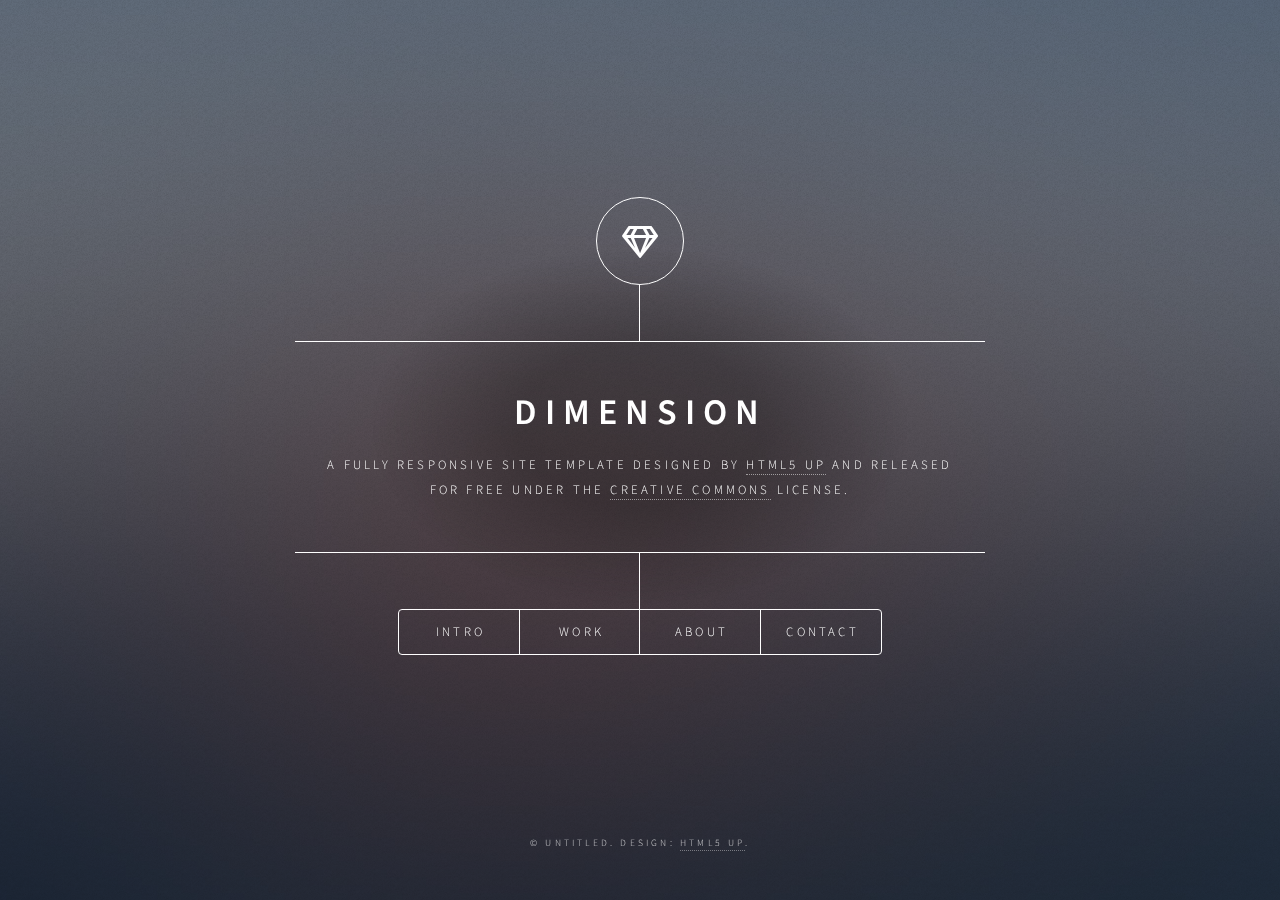
==== Portfolio/index.html @ 6c551ef1 "added html5up folder" ====
<!DOCTYPE HTML>
<!--
	Dimension by HTML5 UP
	html5up.net | @ajlkn
	Free for personal and commercial use under the CCA 3.0 license (html5up.net/license)
-->
<html>
	<head>
		<title>Dimension by HTML5 UP</title>
		<meta charset="utf-8" />
		<meta name="viewport" content="width=device-width, initial-scale=1, user-scalable=no" />
		<link rel="stylesheet" href="assets/css/main.css" />
		<noscript><link rel="stylesheet" href="assets/css/noscript.css" /></noscript>
	</head>
	<body class="is-preload">

		<!-- Wrapper -->
			<div id="wrapper">

				<!-- Header -->
					<header id="header">
						<div class="logo">
							<span class="icon fa-gem"></span>
						</div>
						<div class="content">
							<div class="inner">
								<h1>Dimension</h1>
								<p>A fully responsive site template designed by <a href="https://html5up.net">HTML5 UP</a> and released<br />
								for free under the <a href="https://html5up.net/license">Creative Commons</a> license.</p>
							</div>
						</div>
						<nav>
							<ul>
								<li><a href="#intro">Intro</a></li>
								<li><a href="#work">Work</a></li>
								<li><a href="#about">About</a></li>
								<li><a href="#contact">Contact</a></li>
								<!--<li><a href="#elements">Elements</a></li>-->
							</ul>
						</nav>
					</header>

				<!-- Main -->
					<div id="main">

						<!-- Intro -->
							<article id="intro">
								<h2 class="major">Intro</h2>
								<span class="image main"><img src="images/pic01.jpg" alt="" /></span>
								<p>Aenean ornare velit lacus, ac varius enim ullamcorper eu. Proin aliquam facilisis ante interdum congue. Integer mollis, nisl amet convallis, porttitor magna ullamcorper, amet egestas mauris. Ut magna finibus nisi nec lacinia. Nam maximus erat id euismod egestas. By the way, check out my <a href="#work">awesome work</a>.</p>
								<p>Lorem ipsum dolor sit amet, consectetur adipiscing elit. Duis dapibus rutrum facilisis. Class aptent taciti sociosqu ad litora torquent per conubia nostra, per inceptos himenaeos. Etiam tristique libero eu nibh porttitor fermentum. Nullam venenatis erat id vehicula viverra. Nunc ultrices eros ut ultricies condimentum. Mauris risus lacus, blandit sit amet venenatis non, bibendum vitae dolor. Nunc lorem mauris, fringilla in aliquam at, euismod in lectus. Pellentesque habitant morbi tristique senectus et netus et malesuada fames ac turpis egestas. In non lorem sit amet elit placerat maximus. Pellentesque aliquam maximus risus, vel sed vehicula.</p>
							</article>

						<!-- Work -->
							<article id="work">
								<h2 class="major">Work</h2>
								<span class="image main"><img src="images/pic02.jpg" alt="" /></span>
								<p>Adipiscing magna sed dolor elit. Praesent eleifend dignissim arcu, at eleifend sapien imperdiet ac. Aliquam erat volutpat. Praesent urna nisi, fringila lorem et vehicula lacinia quam. Integer sollicitudin mauris nec lorem luctus ultrices.</p>
								<p>Nullam et orci eu lorem consequat tincidunt vivamus et sagittis libero. Mauris aliquet magna magna sed nunc rhoncus pharetra. Pellentesque condimentum sem. In efficitur ligula tate urna. Maecenas laoreet massa vel lacinia pellentesque lorem ipsum dolor. Nullam et orci eu lorem consequat tincidunt. Vivamus et sagittis libero. Mauris aliquet magna magna sed nunc rhoncus amet feugiat tempus.</p>
							</article>

						<!-- About -->
							<article id="about">
								<h2 class="major">About</h2>
								<span class="image main"><img src="images/pic03.jpg" alt="" /></span>
								<p>Lorem ipsum dolor sit amet, consectetur et adipiscing elit. Praesent eleifend dignissim arcu, at eleifend sapien imperdiet ac. Aliquam erat volutpat. Praesent urna nisi, fringila lorem et vehicula lacinia quam. Integer sollicitudin mauris nec lorem luctus ultrices. Aliquam libero et malesuada fames ac ante ipsum primis in faucibus. Cras viverra ligula sit amet ex mollis mattis lorem ipsum dolor sit amet.</p>
							</article>

						<!-- Contact -->
							<article id="contact">
								<h2 class="major">Contact</h2>
								<form method="post" action="#">
									<div class="fields">
										<div class="field half">
											<label for="name">Name</label>
											<input type="text" name="name" id="name" />
										</div>
										<div class="field half">
											<label for="email">Email</label>
											<input type="text" name="email" id="email" />
										</div>
										<div class="field">
											<label for="message">Message</label>
											<textarea name="message" id="message" rows="4"></textarea>
										</div>
									</div>
									<ul class="actions">
										<li><input type="submit" value="Send Message" class="primary" /></li>
										<li><input type="reset" value="Reset" /></li>
									</ul>
								</form>
								<ul class="icons">
									<li><a href="#" class="icon brands fa-twitter"><span class="label">Twitter</span></a></li>
									<li><a href="#" class="icon brands fa-facebook-f"><span class="label">Facebook</span></a></li>
									<li><a href="#" class="icon brands fa-instagram"><span class="label">Instagram</span></a></li>
									<li><a href="#" class="icon brands fa-github"><span class="label">GitHub</span></a></li>
								</ul>
							</article>

						<!-- Elements -->
							<article id="elements">
								<h2 class="major">Elements</h2>

								<section>
									<h3 class="major">Text</h3>
									<p>This is <b>bold</b> and this is <strong>strong</strong>. This is <i>italic</i> and this is <em>emphasized</em>.
									This is <sup>superscript</sup> text and this is <sub>subscript</sub> text.
									This is <u>underlined</u> and this is code: <code>for (;;) { ... }</code>. Finally, <a href="#">this is a link</a>.</p>
									<hr />
									<h2>Heading Level 2</h2>
									<h3>Heading Level 3</h3>
									<h4>Heading Level 4</h4>
									<h5>Heading Level 5</h5>
									<h6>Heading Level 6</h6>
									<hr />
									<h4>Blockquote</h4>
									<blockquote>Fringilla nisl. Donec accumsan interdum nisi, quis tincidunt felis sagittis eget tempus euismod. Vestibulum ante ipsum primis in faucibus vestibulum. Blandit adipiscing eu felis iaculis volutpat ac adipiscing accumsan faucibus. Vestibulum ante ipsum primis in faucibus lorem ipsum dolor sit amet nullam adipiscing eu felis.</blockquote>
									<h4>Preformatted</h4>
									<pre><code>i = 0;

while (!deck.isInOrder()) {
    print 'Iteration ' + i;
    deck.shuffle();
    i++;
}

print 'It took ' + i + ' iterations to sort the deck.';</code></pre>
								</section>

								<section>
									<h3 class="major">Lists</h3>

									<h4>Unordered</h4>
									<ul>
										<li>Dolor pulvinar etiam.</li>
										<li>Sagittis adipiscing.</li>
										<li>Felis enim feugiat.</li>
									</ul>

									<h4>Alternate</h4>
									<ul class="alt">
										<li>Dolor pulvinar etiam.</li>
										<li>Sagittis adipiscing.</li>
										<li>Felis enim feugiat.</li>
									</ul>

									<h4>Ordered</h4>
									<ol>
										<li>Dolor pulvinar etiam.</li>
										<li>Etiam vel felis viverra.</li>
										<li>Felis enim feugiat.</li>
										<li>Dolor pulvinar etiam.</li>
										<li>Etiam vel felis lorem.</li>
										<li>Felis enim et feugiat.</li>
									</ol>
									<h4>Icons</h4>
									<ul class="icons">
										<li><a href="#" class="icon brands fa-twitter"><span class="label">Twitter</span></a></li>
										<li><a href="#" class="icon brands fa-facebook-f"><span class="label">Facebook</span></a></li>
										<li><a href="#" class="icon brands fa-instagram"><span class="label">Instagram</span></a></li>
										<li><a href="#" class="icon brands fa-github"><span class="label">Github</span></a></li>
									</ul>

									<h4>Actions</h4>
									<ul class="actions">
										<li><a href="#" class="button primary">Default</a></li>
										<li><a href="#" class="button">Default</a></li>
									</ul>
									<ul class="actions stacked">
										<li><a href="#" class="button primary">Default</a></li>
										<li><a href="#" class="button">Default</a></li>
									</ul>
								</section>

								<section>
									<h3 class="major">Table</h3>
									<h4>Default</h4>
									<div class="table-wrapper">
										<table>
											<thead>
												<tr>
													<th>Name</th>
													<th>Description</th>
													<th>Price</th>
												</tr>
											</thead>
											<tbody>
												<tr>
													<td>Item One</td>
													<td>Ante turpis integer aliquet porttitor.</td>
													<td>29.99</td>
												</tr>
												<tr>
													<td>Item Two</td>
													<td>Vis ac commodo adipiscing arcu aliquet.</td>
													<td>19.99</td>
												</tr>
												<tr>
													<td>Item Three</td>
													<td> Morbi faucibus arcu accumsan lorem.</td>
													<td>29.99</td>
												</tr>
												<tr>
													<td>Item Four</td>
													<td>Vitae integer tempus condimentum.</td>
													<td>19.99</td>
												</tr>
												<tr>
													<td>Item Five</td>
													<td>Ante turpis integer aliquet porttitor.</td>
													<td>29.99</td>
												</tr>
											</tbody>
											<tfoot>
												<tr>
													<td colspan="2"></td>
													<td>100.00</td>
												</tr>
											</tfoot>
										</table>
									</div>

									<h4>Alternate</h4>
									<div class="table-wrapper">
										<table class="alt">
											<thead>
												<tr>
													<th>Name</th>
													<th>Description</th>
													<th>Price</th>
												</tr>
											</thead>
											<tbody>
												<tr>
													<td>Item One</td>
													<td>Ante turpis integer aliquet porttitor.</td>
													<td>29.99</td>
												</tr>
												<tr>
													<td>Item Two</td>
													<td>Vis ac commodo adipiscing arcu aliquet.</td>
													<td>19.99</td>
												</tr>
												<tr>
													<td>Item Three</td>
													<td> Morbi faucibus arcu accumsan lorem.</td>
													<td>29.99</td>
												</tr>
												<tr>
													<td>Item Four</td>
													<td>Vitae integer tempus condimentum.</td>
													<td>19.99</td>
												</tr>
												<tr>
													<td>Item Five</td>
													<td>Ante turpis integer aliquet porttitor.</td>
													<td>29.99</td>
												</tr>
											</tbody>
											<tfoot>
												<tr>
													<td colspan="2"></td>
													<td>100.00</td>
												</tr>
											</tfoot>
										</table>
									</div>
								</section>

								<section>
									<h3 class="major">Buttons</h3>
									<ul class="actions">
										<li><a href="#" class="button primary">Primary</a></li>
										<li><a href="#" class="button">Default</a></li>
									</ul>
									<ul class="actions">
										<li><a href="#" class="button">Default</a></li>
										<li><a href="#" class="button small">Small</a></li>
									</ul>
									<ul class="actions">
										<li><a href="#" class="button primary icon solid fa-download">Icon</a></li>
										<li><a href="#" class="button icon solid fa-download">Icon</a></li>
									</ul>
									<ul class="actions">
										<li><span class="button primary disabled">Disabled</span></li>
										<li><span class="button disabled">Disabled</span></li>
									</ul>
								</section>

								<section>
									<h3 class="major">Form</h3>
									<form method="post" action="#">
										<div class="fields">
											<div class="field half">
												<label for="demo-name">Name</label>
												<input type="text" name="demo-name" id="demo-name" value="" placeholder="Jane Doe" />
											</div>
											<div class="field half">
												<label for="demo-email">Email</label>
												<input type="email" name="demo-email" id="demo-email" value="" placeholder="jane@untitled.tld" />
											</div>
											<div class="field">
												<label for="demo-category">Category</label>
												<select name="demo-category" id="demo-category">
													<option value="">-</option>
													<option value="1">Manufacturing</option>
													<option value="1">Shipping</option>
													<option value="1">Administration</option>
													<option value="1">Human Resources</option>
												</select>
											</div>
											<div class="field half">
												<input type="radio" id="demo-priority-low" name="demo-priority" checked>
												<label for="demo-priority-low">Low</label>
											</div>
											<div class="field half">
												<input type="radio" id="demo-priority-high" name="demo-priority">
												<label for="demo-priority-high">High</label>
											</div>
											<div class="field half">
												<input type="checkbox" id="demo-copy" name="demo-copy">
												<label for="demo-copy">Email me a copy</label>
											</div>
											<div class="field half">
												<input type="checkbox" id="demo-human" name="demo-human" checked>
												<label for="demo-human">Not a robot</label>
											</div>
											<div class="field">
												<label for="demo-message">Message</label>
												<textarea name="demo-message" id="demo-message" placeholder="Enter your message" rows="6"></textarea>
											</div>
										</div>
										<ul class="actions">
											<li><input type="submit" value="Send Message" class="primary" /></li>
											<li><input type="reset" value="Reset" /></li>
										</ul>
									</form>
								</section>

							</article>

					</div>

				<!-- Footer -->
					<footer id="footer">
						<p class="copyright">&copy; Untitled. Design: <a href="https://html5up.net">HTML5 UP</a>.</p>
					</footer>

			</div>

		<!-- BG -->
			<div id="bg"></div>

		<!-- Scripts -->
			<script src="assets/js/jquery.min.js"></script>
			<script src="assets/js/browser.min.js"></script>
			<script src="assets/js/breakpoints.min.js"></script>
			<script src="assets/js/util.js"></script>
			<script src="assets/js/main.js"></script>

	</body>
</html>
---- Portfolio/assets/css/main.css ----
@import url(fontawesome-all.min.css);
@import url("https://fonts.googleapis.com/css?family=Source+Sans+Pro:300italic,600italic,300,600");

/*
	Dimension by HTML5 UP
	html5up.net | @ajlkn
	Free for personal and commercial use under the CCA 3.0 license (html5up.net/license)
*/

html, body, div, span, applet, object,
iframe, h1, h2, h3, h4, h5, h6, p, blockquote,
pre, a, abbr, acronym, address, big, cite,
code, del, dfn, em, img, ins, kbd, q, s, samp,
small, strike, strong, sub, sup, tt, var, b,
u, i, center, dl, dt, dd, ol, ul, li, fieldset,
form, label, legend, table, caption, tbody,
tfoot, thead, tr, th, td, article, aside,
canvas, details, embed, figure, figcaption,
footer, header, hgroup, menu, nav, output, ruby,
section, summary, time, mark, audio, video {
	margin: 0;
	padding: 0;
	border: 0;
	font-size: 100%;
	font: inherit;
	vertical-align: baseline;}

article, aside, details, figcaption, figure,
footer, header, hgroup, menu, nav, section {
	display: block;}

body {
	line-height: 1;
}

ol, ul {
	list-style: none;
}

blockquote, q {
	quotes: none;
}

	blockquote:before, blockquote:after, q:before, q:after {
		content: '';
		content: none;
	}

table {
	border-collapse: collapse;
	border-spacing: 0;
}

body {
	-webkit-text-size-adjust: none;
}

mark {
	background-color: transparent;
	color: inherit;
}

input::-moz-focus-inner {
	border: 0;
	padding: 0;
}

input, select, textarea {
	-moz-appearance: none;
	-webkit-appearance: none;
	-ms-appearance: none;
	appearance: none;
}

/* Basic */

	@-ms-viewport {
		width: device-width;
	}

	@media screen and (max-width: 480px) {

		html, body {
			min-width: 320px;
		}

	}

	html {
		box-sizing: border-box;
	}

	*, *:before, *:after {
		box-sizing: inherit;
	}

	body {
		background: #1b1f22;
	}

		body.is-preload *, body.is-preload *:before, body.is-preload *:after {
			-moz-animation: none !important;
			-webkit-animation: none !important;
			-ms-animation: none !important;
			animation: none !important;
			-moz-transition: none !important;
			-webkit-transition: none !important;
			-ms-transition: none !important;
			transition: none !important;
		}

/* Type */

	html {
		font-size: 16pt;
	}

		@media screen and (max-width: 1680px) {

			html {
				font-size: 12pt;
			}

		}

		@media screen and (max-width: 736px) {

			html {
				font-size: 11pt;
			}

		}

		@media screen and (max-width: 360px) {

			html {
				font-size: 10pt;
			}

		}

	body, input, select, textarea {
		color: #ffffff;
		font-family: "Source Sans Pro", sans-serif;
		font-weight: 300;
		font-size: 1rem;
		line-height: 1.65;
	}

	a {
		-moz-transition: color 0.2s ease-in-out, background-color 0.2s ease-in-out, border-bottom-color 0.2s ease-in-out;
		-webkit-transition: color 0.2s ease-in-out, background-color 0.2s ease-in-out, border-bottom-color 0.2s ease-in-out;
		-ms-transition: color 0.2s ease-in-out, background-color 0.2s ease-in-out, border-bottom-color 0.2s ease-in-out;
		transition: color 0.2s ease-in-out, background-color 0.2s ease-in-out, border-bottom-color 0.2s ease-in-out;
		border-bottom: dotted 1px rgba(255, 255, 255, 0.5);
		text-decoration: none;
		color: inherit;
	}

		a:hover {
			border-bottom-color: transparent;
		}

	strong, b {
		color: #ffffff;
		font-weight: 600;
	}

	em, i {
		font-style: italic;
	}

	p {
		margin: 0 0 2rem 0;
	}

	h1, h2, h3, h4, h5, h6 {
		color: #ffffff;
		font-weight: 600;
		line-height: 1.5;
		margin: 0 0 1rem 0;
		text-transform: uppercase;
		letter-spacing: 0.2rem;
	}

		h1 a, h2 a, h3 a, h4 a, h5 a, h6 a {
			color: inherit;
			text-decoration: none;
		}

		h1.major, h2.major, h3.major, h4.major, h5.major, h6.major {
			border-bottom: solid 1px #ffffff;
			width: -moz-max-content;
			width: -webkit-max-content;
			width: -ms-max-content;
			width: max-content;
			padding-bottom: 0.5rem;
			margin: 0 0 2rem 0;
		}

	h1 {
		font-size: 2.25rem;
		line-height: 1.3;
		letter-spacing: 0.5rem;
	}

	h2 {
		font-size: 1.5rem;
		line-height: 1.4;
		letter-spacing: 0.5rem;
	}

	h3 {
		font-size: 1rem;
	}

	h4 {
		font-size: 0.8rem;
	}

	h5 {
		font-size: 0.7rem;
	}

	h6 {
		font-size: 0.6rem;
	}

	@media screen and (max-width: 736px) {

		h1 {
			font-size: 1.75rem;
			line-height: 1.4;
		}

		h2 {
			font-size: 1.25em;
			line-height: 1.5;
		}

	}

	sub {
		font-size: 0.8rem;
		position: relative;
		top: 0.5rem;
	}

	sup {
		font-size: 0.8rem;
		position: relative;
		top: -0.5rem;
	}

	blockquote {
		border-left: solid 4px #ffffff;
		font-style: italic;
		margin: 0 0 2rem 0;
		padding: 0.5rem 0 0.5rem 2rem;
	}

	code {
		background: rgba(255, 255, 255, 0.075);
		border-radius: 4px;
		font-family: "Courier New", monospace;
		font-size: 0.9rem;
		margin: 0 0.25rem;
		padding: 0.25rem 0.65rem;
	}

	pre {
		-webkit-overflow-scrolling: touch;
		font-family: "Courier New", monospace;
		font-size: 0.9rem;
		margin: 0 0 2rem 0;
	}

		pre code {
			display: block;
			line-height: 1.75;
			padding: 1rem 1.5rem;
			overflow-x: auto;
		}

	hr {
		border: 0;
		border-bottom: solid 1px #ffffff;
		margin: 2.75rem 0;
	}

	.align-left {
		text-align: left;
	}

	.align-center {
		text-align: center;
	}

	.align-right {
		text-align: right;
	}

/* Form */

	form {
		margin: 0 0 2rem 0;
	}

		form > :last-child {
			margin-bottom: 0;
		}

		form > .fields {
			display: -moz-flex;
			display: -webkit-flex;
			display: -ms-flex;
			display: flex;
			-moz-flex-wrap: wrap;
			-webkit-flex-wrap: wrap;
			-ms-flex-wrap: wrap;
			flex-wrap: wrap;
			width: calc(100% + 3rem);
			margin: -1.5rem 0 2rem -1.5rem;
		}

			form > .fields > .field {
				-moz-flex-grow: 0;
				-webkit-flex-grow: 0;
				-ms-flex-grow: 0;
				flex-grow: 0;
				-moz-flex-shrink: 0;
				-webkit-flex-shrink: 0;
				-ms-flex-shrink: 0;
				flex-shrink: 0;
				padding: 1.5rem 0 0 1.5rem;
				width: calc(100% - 1.5rem);
			}

				form > .fields > .field.half {
					width: calc(50% - 0.75rem);
				}

				form > .fields > .field.third {
					width: calc(100%/3 - 0.5rem);
				}

				form > .fields > .field.quarter {
					width: calc(25% - 0.375rem);
				}

		@media screen and (max-width: 480px) {

			form > .fields {
				width: calc(100% + 3rem);
				margin: -1.5rem 0 2rem -1.5rem;
			}

				form > .fields > .field {
					padding: 1.5rem 0 0 1.5rem;
					width: calc(100% - 1.5rem);
				}

					form > .fields > .field.half {
						width: calc(100% - 1.5rem);
					}

					form > .fields > .field.third {
						width: calc(100% - 1.5rem);
					}

					form > .fields > .field.quarter {
						width: calc(100% - 1.5rem);
					}

		}

	label {
		color: #ffffff;
		display: block;
		font-size: 0.8rem;
		font-weight: 300;
		letter-spacing: 0.2rem;
		line-height: 1.5;
		margin: 0 0 1rem 0;
		text-transform: uppercase;
	}

	input[type="text"],
	input[type="password"],
	input[type="email"],
	input[type="tel"],
	select,
	textarea {
		-moz-appearance: none;
		-webkit-appearance: none;
		-ms-appearance: none;
		appearance: none;
		-moz-transition: border-color 0.2s ease-in-out, box-shadow 0.2s ease-in-out, background-color 0.2s ease-in-out;
		-webkit-transition: border-color 0.2s ease-in-out, box-shadow 0.2s ease-in-out, background-color 0.2s ease-in-out;
		-ms-transition: border-color 0.2s ease-in-out, box-shadow 0.2s ease-in-out, background-color 0.2s ease-in-out;
		transition: border-color 0.2s ease-in-out, box-shadow 0.2s ease-in-out, background-color 0.2s ease-in-out;
		background-color: transparent;
		border-radius: 4px;
		border: solid 1px #ffffff;
		color: inherit;
		display: block;
		outline: 0;
		padding: 0 1rem;
		text-decoration: none;
		width: 100%;
	}

		input[type="text"]:invalid,
		input[type="password"]:invalid,
		input[type="email"]:invalid,
		input[type="tel"]:invalid,
		select:invalid,
		textarea:invalid {
			box-shadow: none;
		}

		input[type="text"]:focus,
		input[type="password"]:focus,
		input[type="email"]:focus,
		input[type="tel"]:focus,
		select:focus,
		textarea:focus {
			background: rgba(255, 255, 255, 0.075);
			border-color: #ffffff;
			box-shadow: 0 0 0 1px #ffffff;
		}

	select {
		background-image: url("data:image/svg+xml;charset=utf8,%3Csvg xmlns='http://www.w3.org/2000/svg' width='40' height='40' preserveAspectRatio='none' viewBox='0 0 40 40'%3E%3Cpath d='M9.4,12.3l10.4,10.4l10.4-10.4c0.2-0.2,0.5-0.4,0.9-0.4c0.3,0,0.6,0.1,0.9,0.4l3.3,3.3c0.2,0.2,0.4,0.5,0.4,0.9 c0,0.4-0.1,0.6-0.4,0.9L20.7,31.9c-0.2,0.2-0.5,0.4-0.9,0.4c-0.3,0-0.6-0.1-0.9-0.4L4.3,17.3c-0.2-0.2-0.4-0.5-0.4-0.9 c0-0.4,0.1-0.6,0.4-0.9l3.3-3.3c0.2-0.2,0.5-0.4,0.9-0.4S9.1,12.1,9.4,12.3z' fill='%23ffffff' /%3E%3C/svg%3E");
		background-size: 1.25rem;
		background-repeat: no-repeat;
		background-position: calc(100% - 1rem) center;
		height: 2.75rem;
		padding-right: 2.75rem;
		text-overflow: ellipsis;
	}

		select option {
			color: #ffffff;
			background: #1b1f22;
		}

		select:focus::-ms-value {
			background-color: transparent;
		}

		select::-ms-expand {
			display: none;
		}

	input[type="text"],
	input[type="password"],
	input[type="email"],
	select {
		height: 2.75rem;
	}

	textarea {
		padding: 0.75rem 1rem;
	}

	input[type="checkbox"],
	input[type="radio"] {
		-moz-appearance: none;
		-webkit-appearance: none;
		-ms-appearance: none;
		appearance: none;
		display: block;
		float: left;
		margin-right: -2rem;
		opacity: 0;
		width: 1rem;
		z-index: -1;
	}

		input[type="checkbox"] + label,
		input[type="radio"] + label {
			text-decoration: none;
			-moz-user-select: none;
			-webkit-user-select: none;
			-ms-user-select: none;
			user-select: none;
			color: #ffffff;
			cursor: pointer;
			display: inline-block;
			font-size: 0.8rem;
			font-weight: 300;
			margin: 0 0 0.5rem 0;
			padding-left: 2.65rem;
			padding-right: 0.75rem;
			position: relative;
		}

			input[type="checkbox"] + label:before,
			input[type="radio"] + label:before {
				-moz-osx-font-smoothing: grayscale;
				-webkit-font-smoothing: antialiased;
				display: inline-block;
				font-style: normal;
				font-variant: normal;
				text-rendering: auto;
				line-height: 1;
				text-transform: none !important;
				font-family: 'Font Awesome 5 Free';
				font-weight: 900;
			}

			input[type="checkbox"] + label:before,
			input[type="radio"] + label:before {
				-moz-transition: border-color 0.2s ease-in-out, box-shadow 0.2s ease-in-out, background-color 0.2s ease-in-out;
				-webkit-transition: border-color 0.2s ease-in-out, box-shadow 0.2s ease-in-out, background-color 0.2s ease-in-out;
				-ms-transition: border-color 0.2s ease-in-out, box-shadow 0.2s ease-in-out, background-color 0.2s ease-in-out;
				transition: border-color 0.2s ease-in-out, box-shadow 0.2s ease-in-out, background-color 0.2s ease-in-out;
				border-radius: 4px;
				border: solid 1px #ffffff;
				content: '';
				display: inline-block;
				height: 1.65rem;
				left: 0;
				line-height: 1.65rem;
				position: absolute;
				text-align: center;
				top: -0.15rem;
				width: 1.65rem;
			}

		input[type="checkbox"]:checked + label:before,
		input[type="radio"]:checked + label:before {
			background: #ffffff !important;
			border-color: #ffffff !important;
			color: #1b1f22;
			content: '\f00c';
		}

		input[type="checkbox"]:focus + label:before,
		input[type="radio"]:focus + label:before {
			background: rgba(255, 255, 255, 0.075);
			border-color: #ffffff;
			box-shadow: 0 0 0 1px #ffffff;
		}

	input[type="checkbox"] + label:before {
		border-radius: 4px;
	}

	input[type="radio"] + label:before {
		border-radius: 100%;
	}

	::-webkit-input-placeholder {
		color: rgba(255, 255, 255, 0.5) !important;
		opacity: 1.0;
	}

	:-moz-placeholder {
		color: rgba(255, 255, 255, 0.5) !important;
		opacity: 1.0;
	}

	::-moz-placeholder {
		color: rgba(255, 255, 255, 0.5) !important;
		opacity: 1.0;
	}

	:-ms-input-placeholder {
		color: rgba(255, 255, 255, 0.5) !important;
		opacity: 1.0;
	}

	.formerize-placeholder {
		color: rgba(255, 255, 255, 0.5) !important;
		opacity: 1.0;
	}

/* Box */

	.box {
		border-radius: 4px;
		border: solid 1px #ffffff;
		margin-bottom: 2rem;
		padding: 1.5em;
	}

		.box > :last-child,
		.box > :last-child > :last-child,
		.box > :last-child > :last-child > :last-child {
			margin-bottom: 0;
		}

		.box.alt {
			border: 0;
			border-radius: 0;
			padding: 0;
		}

/* Icon */

	.icon {
		text-decoration: none;
		border-bottom: none;
		position: relative;
	}

		.icon:before {
			-moz-osx-font-smoothing: grayscale;
			-webkit-font-smoothing: antialiased;
			display: inline-block;
			font-style: normal;
			font-variant: normal;
			text-rendering: auto;
			line-height: 1;
			text-transform: none !important;
			font-family: 'Font Awesome 5 Free';
			font-weight: 400;
		}

		.icon > .label {
			display: none;
		}

		.icon:before {
			line-height: inherit;
		}

		.icon.solid:before {
			font-weight: 900;
		}

		.icon.brands:before {
			font-family: 'Font Awesome 5 Brands';
		}

/* Image */

	.image {
		border-radius: 4px;
		border: 0;
		display: inline-block;
		position: relative;
	}

		.image:before {
			pointer-events: none;
			background-image: url("../../images/overlay.png");
			background-color: rgba(19, 21, 25, 0.5);
			border-radius: 4px;
			content: '';
			display: block;
			height: 100%;
			left: 0;
			opacity: 0.5;
			position: absolute;
			top: 0;
			width: 100%;
		}

		.image img {
			border-radius: 4px;
			display: block;
		}

		.image.left, .image.right {
			max-width: 40%;
		}

			.image.left img, .image.right img {
				width: 100%;
			}

		.image.left {
			float: left;
			padding: 0 1.5em 1em 0;
			top: 0.25em;
		}

		.image.right {
			float: right;
			padding: 0 0 1em 1.5em;
			top: 0.25em;
		}

		.image.fit {
			display: block;
			margin: 0 0 2rem 0;
			width: 100%;
		}

			.image.fit img {
				width: 100%;
			}

		.image.main {
			display: block;
			margin: 2.5rem 0;
			width: 100%;
		}

			.image.main img {
				width: 100%;
			}

		@media screen and (max-width: 736px) {

			.image.main {
				margin: 2rem 0;
			}

		}

		@media screen and (max-width: 480px) {

			.image.main {
				margin: 1.5rem 0;
			}

		}

/* List */

	ol {
		list-style: decimal;
		margin: 0 0 2rem 0;
		padding-left: 1.25em;
	}

		ol li {
			padding-left: 0.25em;
		}

	ul {
		list-style: disc;
		margin: 0 0 2rem 0;
		padding-left: 1em;
	}

		ul li {
			padding-left: 0.5em;
		}

		ul.alt {
			list-style: none;
			padding-left: 0;
		}

			ul.alt li {
				border-top: solid 1px #ffffff;
				padding: 0.5em 0;
			}

				ul.alt li:first-child {
					border-top: 0;
					padding-top: 0;
				}

	dl {
		margin: 0 0 2rem 0;
	}

		dl dt {
			display: block;
			font-weight: 600;
			margin: 0 0 1rem 0;
		}

		dl dd {
			margin-left: 2rem;
		}

/* Actions */

	ul.actions {
		display: -moz-flex;
		display: -webkit-flex;
		display: -ms-flex;
		display: flex;
		cursor: default;
		list-style: none;
		margin-left: -1rem;
		padding-left: 0;
	}

		ul.actions li {
			padding: 0 0 0 1rem;
			vertical-align: middle;
		}

		ul.actions.special {
			-moz-justify-content: center;
			-webkit-justify-content: center;
			-ms-justify-content: center;
			justify-content: center;
			width: 100%;
			margin-left: 0;
		}

			ul.actions.special li:first-child {
				padding-left: 0;
			}

		ul.actions.stacked {
			-moz-flex-direction: column;
			-webkit-flex-direction: column;
			-ms-flex-direction: column;
			flex-direction: column;
			margin-left: 0;
		}

			ul.actions.stacked li {
				padding: 1.3rem 0 0 0;
			}

				ul.actions.stacked li:first-child {
					padding-top: 0;
				}

		ul.actions.fit {
			width: calc(100% + 1rem);
		}

			ul.actions.fit li {
				-moz-flex-grow: 1;
				-webkit-flex-grow: 1;
				-ms-flex-grow: 1;
				flex-grow: 1;
				-moz-flex-shrink: 1;
				-webkit-flex-shrink: 1;
				-ms-flex-shrink: 1;
				flex-shrink: 1;
				width: 100%;
			}

				ul.actions.fit li > * {
					width: 100%;
				}

			ul.actions.fit.stacked {
				width: 100%;
			}

		@media screen and (max-width: 480px) {

			ul.actions:not(.fixed) {
				-moz-flex-direction: column;
				-webkit-flex-direction: column;
				-ms-flex-direction: column;
				flex-direction: column;
				margin-left: 0;
				width: 100% !important;
			}

				ul.actions:not(.fixed) li {
					-moz-flex-grow: 1;
					-webkit-flex-grow: 1;
					-ms-flex-grow: 1;
					flex-grow: 1;
					-moz-flex-shrink: 1;
					-webkit-flex-shrink: 1;
					-ms-flex-shrink: 1;
					flex-shrink: 1;
					padding: 1rem 0 0 0;
					text-align: center;
					width: 100%;
				}

					ul.actions:not(.fixed) li > * {
						width: 100%;
					}

					ul.actions:not(.fixed) li:first-child {
						padding-top: 0;
					}

					ul.actions:not(.fixed) li input[type="submit"],
					ul.actions:not(.fixed) li input[type="reset"],
					ul.actions:not(.fixed) li input[type="button"],
					ul.actions:not(.fixed) li button,
					ul.actions:not(.fixed) li .button {
						width: 100%;
					}

						ul.actions:not(.fixed) li input[type="submit"].icon:before,
						ul.actions:not(.fixed) li input[type="reset"].icon:before,
						ul.actions:not(.fixed) li input[type="button"].icon:before,
						ul.actions:not(.fixed) li button.icon:before,
						ul.actions:not(.fixed) li .button.icon:before {
							margin-left: -0.5em;
						}

		}

/* Icons */

	ul.icons {
		cursor: default;
		list-style: none;
		padding-left: 0;
	}

		ul.icons li {
			display: inline-block;
			padding: 0 0.75em 0 0;
		}

			ul.icons li:last-child {
				padding-right: 0;
			}

			ul.icons li a {
				border-radius: 100%;
				box-shadow: inset 0 0 0 1px #ffffff;
				display: inline-block;
				height: 2.25rem;
				line-height: 2.25rem;
				text-align: center;
				width: 2.25rem;
			}

				ul.icons li a:hover {
					background-color: rgba(255, 255, 255, 0.075);
				}

				ul.icons li a:active {
					background-color: rgba(255, 255, 255, 0.175);
				}

/* Table */

	.table-wrapper {
		-webkit-overflow-scrolling: touch;
		overflow-x: auto;
	}

	table {
		margin: 0 0 2rem 0;
		width: 100%;
	}

		table tbody tr {
			border: solid 1px #ffffff;
			border-left: 0;
			border-right: 0;
		}

			table tbody tr:nth-child(2n + 1) {
				background-color: rgba(255, 255, 255, 0.075);
			}

		table td {
			padding: 0.75em 0.75em;
		}

		table th {
			color: #ffffff;
			font-size: 0.9em;
			font-weight: 600;
			padding: 0 0.75em 0.75em 0.75em;
			text-align: left;
		}

		table thead {
			border-bottom: solid 2px #ffffff;
		}

		table tfoot {
			border-top: solid 2px #ffffff;
		}

		table.alt {
			border-collapse: separate;
		}

			table.alt tbody tr td {
				border: solid 1px #ffffff;
				border-left-width: 0;
				border-top-width: 0;
			}

				table.alt tbody tr td:first-child {
					border-left-width: 1px;
				}

			table.alt tbody tr:first-child td {
				border-top-width: 1px;
			}

			table.alt thead {
				border-bottom: 0;
			}

			table.alt tfoot {
				border-top: 0;
			}

/* Button */

	input[type="submit"],
	input[type="reset"],
	input[type="button"],
	button,
	.button {
		-moz-appearance: none;
		-webkit-appearance: none;
		-ms-appearance: none;
		appearance: none;
		-moz-transition: background-color 0.2s ease-in-out, color 0.2s ease-in-out;
		-webkit-transition: background-color 0.2s ease-in-out, color 0.2s ease-in-out;
		-ms-transition: background-color 0.2s ease-in-out, color 0.2s ease-in-out;
		transition: background-color 0.2s ease-in-out, color 0.2s ease-in-out;
		background-color: transparent;
		border-radius: 4px;
		border: 0;
		box-shadow: inset 0 0 0 1px #ffffff;
		color: #ffffff !important;
		cursor: pointer;
		display: inline-block;
		font-size: 0.8rem;
		font-weight: 300;
		height: 2.75rem;
		letter-spacing: 0.2rem;
		line-height: 2.75rem;
		outline: 0;
		padding: 0 1.25rem 0 1.35rem;
		text-align: center;
		text-decoration: none;
		text-transform: uppercase;
		white-space: nowrap;
	}

		input[type="submit"]:hover,
		input[type="reset"]:hover,
		input[type="button"]:hover,
		button:hover,
		.button:hover {
			background-color: rgba(255, 255, 255, 0.075);
		}

		input[type="submit"]:active,
		input[type="reset"]:active,
		input[type="button"]:active,
		button:active,
		.button:active {
			background-color: rgba(255, 255, 255, 0.175);
		}

		input[type="submit"].icon:before,
		input[type="reset"].icon:before,
		input[type="button"].icon:before,
		button.icon:before,
		.button.icon:before {
			margin-right: 0.5em;
		}

		input[type="submit"].fit,
		input[type="reset"].fit,
		input[type="button"].fit,
		button.fit,
		.button.fit {
			width: 100%;
		}

		input[type="submit"].small,
		input[type="reset"].small,
		input[type="button"].small,
		button.small,
		.button.small {
			font-size: 0.6rem;
			height: 2.0625rem;
			line-height: 2.0625rem;
		}

		input[type="submit"].primary,
		input[type="reset"].primary,
		input[type="button"].primary,
		button.primary,
		.button.primary {
			background-color: #ffffff;
			color: #1b1f22 !important;
			font-weight: 600;
		}

		input[type="submit"].disabled, input[type="submit"]:disabled,
		input[type="reset"].disabled,
		input[type="reset"]:disabled,
		input[type="button"].disabled,
		input[type="button"]:disabled,
		button.disabled,
		button:disabled,
		.button.disabled,
		.button:disabled {
			pointer-events: none;
			cursor: default;
			opacity: 0.25;
		}

	input[type="submit"],
	input[type="reset"],
	input[type="button"],
	button {
		line-height: calc(2.75rem - 2px);
	}

/* BG */

	#bg {
		-moz-transform: scale(1.0);
		-webkit-transform: scale(1.0);
		-ms-transform: scale(1.0);
		transform: scale(1.0);
		-webkit-backface-visibility: hidden;
		position: fixed;
		top: 0;
		left: 0;
		width: 100%;
		height: 100vh;
		z-index: 1;
	}

		#bg:before, #bg:after {
			content: '';
			display: block;
			position: absolute;
			top: 0;
			left: 0;
			width: 100%;
			height: 100%;
		}

		#bg:before {
			-moz-transition: background-color 2.5s ease-in-out;
			-webkit-transition: background-color 2.5s ease-in-out;
			-ms-transition: background-color 2.5s ease-in-out;
			transition: background-color 2.5s ease-in-out;
			-moz-transition-delay: 0.75s;
			-webkit-transition-delay: 0.75s;
			-ms-transition-delay: 0.75s;
			transition-delay: 0.75s;
			background-image: linear-gradient(to top, rgba(19, 21, 25, 0.5), rgba(19, 21, 25, 0.5)), url("../../images/overlay.png");
			background-size: auto, 256px 256px;
			background-position: center, center;
			background-repeat: no-repeat, repeat;
			z-index: 2;
		}

		#bg:after {
			-moz-transform: scale(1.125);
			-webkit-transform: scale(1.125);
			-ms-transform: scale(1.125);
			transform: scale(1.125);
			-moz-transition: -moz-transform 0.325s ease-in-out, -moz-filter 0.325s ease-in-out;
			-webkit-transition: -webkit-transform 0.325s ease-in-out, -webkit-filter 0.325s ease-in-out;
			-ms-transition: -ms-transform 0.325s ease-in-out, -ms-filter 0.325s ease-in-out;
			transition: transform 0.325s ease-in-out, filter 0.325s ease-in-out;
			background-image: url("../../images/bg.jpg");
			background-position: center;
			background-size: cover;
			background-repeat: no-repeat;
			z-index: 1;
		}

		body.is-article-visible #bg:after {
			-moz-transform: scale(1.0825);
			-webkit-transform: scale(1.0825);
			-ms-transform: scale(1.0825);
			transform: scale(1.0825);
			-moz-filter: blur(0.2rem);
			-webkit-filter: blur(0.2rem);
			-ms-filter: blur(0.2rem);
			filter: blur(0.2rem);
		}

		body.is-preload #bg:before {
			background-color: #000000;
		}

/* Wrapper */

	#wrapper {
		display: -moz-flex;
		display: -webkit-flex;
		display: -ms-flex;
		display: flex;
		-moz-flex-direction: column;
		-webkit-flex-direction: column;
		-ms-flex-direction: column;
		flex-direction: column;
		-moz-align-items: center;
		-webkit-align-items: center;
		-ms-align-items: center;
		align-items: center;
		-moz-justify-content: space-between;
		-webkit-justify-content: space-between;
		-ms-justify-content: space-between;
		justify-content: space-between;
		position: relative;
		min-height: 100vh;
		width: 100%;
		padding: 4rem 2rem;
		z-index: 3;
	}

		#wrapper:before {
			content: '';
			display: block;
		}

		@media screen and (max-width: 1680px) {

			#wrapper {
				padding: 3rem 2rem;
			}

		}

		@media screen and (max-width: 736px) {

			#wrapper {
				padding: 2rem 1rem;
			}

		}

		@media screen and (max-width: 480px) {

			#wrapper {
				padding: 1rem;
			}

		}

/* Header */

	#header {
		display: -moz-flex;
		display: -webkit-flex;
		display: -ms-flex;
		display: flex;
		-moz-flex-direction: column;
		-webkit-flex-direction: column;
		-ms-flex-direction: column;
		flex-direction: column;
		-moz-align-items: center;
		-webkit-align-items: center;
		-ms-align-items: center;
		align-items: center;
		-moz-transition: -moz-transform 0.325s ease-in-out, -moz-filter 0.325s ease-in-out, opacity 0.325s ease-in-out;
		-webkit-transition: -webkit-transform 0.325s ease-in-out, -webkit-filter 0.325s ease-in-out, opacity 0.325s ease-in-out;
		-ms-transition: -ms-transform 0.325s ease-in-out, -ms-filter 0.325s ease-in-out, opacity 0.325s ease-in-out;
		transition: transform 0.325s ease-in-out, filter 0.325s ease-in-out, opacity 0.325s ease-in-out;
		background-image: -moz-radial-gradient(rgba(0, 0, 0, 0.25) 25%, rgba(0, 0, 0, 0) 55%);
		background-image: -webkit-radial-gradient(rgba(0, 0, 0, 0.25) 25%, rgba(0, 0, 0, 0) 55%);
		background-image: -ms-radial-gradient(rgba(0, 0, 0, 0.25) 25%, rgba(0, 0, 0, 0) 55%);
		background-image: radial-gradient(rgba(0, 0, 0, 0.25) 25%, rgba(0, 0, 0, 0) 55%);
		max-width: 100%;
		text-align: center;
	}

		#header > * {
			-moz-transition: opacity 0.325s ease-in-out;
			-webkit-transition: opacity 0.325s ease-in-out;
			-ms-transition: opacity 0.325s ease-in-out;
			transition: opacity 0.325s ease-in-out;
			position: relative;
			margin-top: 3.5rem;
		}

			#header > *:before {
				content: '';
				display: block;
				position: absolute;
				top: calc(-3.5rem - 1px);
				left: calc(50% - 1px);
				width: 1px;
				height: calc(3.5rem + 1px);
				background: #ffffff;
			}

		#header > :first-child {
			margin-top: 0;
		}

			#header > :first-child:before {
				display: none;
			}

		#header .logo {
			width: 5.5rem;
			height: 5.5rem;
			line-height: 5.5rem;
			border: solid 1px #ffffff;
			border-radius: 100%;
		}

			#header .logo .icon:before {
				font-size: 2rem;
			}

		#header .content {
			border-style: solid;
			border-color: #ffffff;
			border-top-width: 1px;
			border-bottom-width: 1px;
			max-width: 100%;
		}

			#header .content .inner {
				-moz-transition: max-height 0.75s ease, padding 0.75s ease, opacity 0.325s ease-in-out;
				-webkit-transition: max-height 0.75s ease, padding 0.75s ease, opacity 0.325s ease-in-out;
				-ms-transition: max-height 0.75s ease, padding 0.75s ease, opacity 0.325s ease-in-out;
				transition: max-height 0.75s ease, padding 0.75s ease, opacity 0.325s ease-in-out;
				-moz-transition-delay: 0.25s;
				-webkit-transition-delay: 0.25s;
				-ms-transition-delay: 0.25s;
				transition-delay: 0.25s;
				padding: 3rem 2rem;
				max-height: 40rem;
				overflow: hidden;
			}

				#header .content .inner > :last-child {
					margin-bottom: 0;
				}

			#header .content p {
				text-transform: uppercase;
				letter-spacing: 0.2rem;
				font-size: 0.8rem;
				line-height: 2;
			}

		#header nav ul {
			display: -moz-flex;
			display: -webkit-flex;
			display: -ms-flex;
			display: flex;
			margin-bottom: 0;
			list-style: none;
			padding-left: 0;
			border: solid 1px #ffffff;
			border-radius: 4px;
		}

			#header nav ul li {
				padding-left: 0;
				border-left: solid 1px #ffffff;
			}

				#header nav ul li:first-child {
					border-left: 0;
				}

				#header nav ul li a {
					display: block;
					min-width: 7.5rem;
					height: 2.75rem;
					line-height: 2.75rem;
					padding: 0 1.25rem 0 1.45rem;
					text-transform: uppercase;
					letter-spacing: 0.2rem;
					font-size: 0.8rem;
					border-bottom: 0;
				}

					#header nav ul li a:hover {
						background-color: rgba(255, 255, 255, 0.075);
					}

					#header nav ul li a:active {
						background-color: rgba(255, 255, 255, 0.175);
					}

		#header nav.use-middle:after {
			content: '';
			display: block;
			position: absolute;
			top: 0;
			left: calc(50% - 1px);
			width: 1px;
			height: 100%;
			background: #ffffff;
		}

		#header nav.use-middle ul li.is-middle {
			border-left: 0;
		}

		body.is-article-visible #header {
			-moz-transform: scale(0.95);
			-webkit-transform: scale(0.95);
			-ms-transform: scale(0.95);
			transform: scale(0.95);
			-moz-filter: blur(0.1rem);
			-webkit-filter: blur(0.1rem);
			-ms-filter: blur(0.1rem);
			filter: blur(0.1rem);
			opacity: 0;
		}

		body.is-preload #header {
			-moz-filter: blur(0.125rem);
			-webkit-filter: blur(0.125rem);
			-ms-filter: blur(0.125rem);
			filter: blur(0.125rem);
		}

			body.is-preload #header > * {
				opacity: 0;
			}

			body.is-preload #header .content .inner {
				max-height: 0;
				padding-top: 0;
				padding-bottom: 0;
				opacity: 0;
			}

		@media screen and (max-width: 980px) {

			#header .content p br {
				display: none;
			}

		}

		@media screen and (max-width: 736px) {

			#header > * {
				margin-top: 2rem;
			}

				#header > *:before {
					top: calc(-2rem - 1px);
					height: calc(2rem + 1px);
				}

			#header .logo {
				width: 4.75rem;
				height: 4.75rem;
				line-height: 4.75rem;
			}

				#header .logo .icon:before {
					font-size: 1.75rem;
				}

			#header .content .inner {
				padding: 2.5rem 1rem;
			}

			#header .content p {
				line-height: 1.875;
			}

		}

		@media screen and (max-width: 480px) {

			#header {
				padding: 1.5rem 0;
			}

				#header .content .inner {
					padding: 2.5rem 0;
				}

				#header nav ul {
					-moz-flex-direction: column;
					-webkit-flex-direction: column;
					-ms-flex-direction: column;
					flex-direction: column;
					min-width: 10rem;
					max-width: 100%;
				}

					#header nav ul li {
						border-left: 0;
						border-top: solid 1px #ffffff;
					}

						#header nav ul li:first-child {
							border-top: 0;
						}

						#header nav ul li a {
							height: 3rem;
							line-height: 3rem;
							min-width: 0;
							width: 100%;
						}

				#header nav.use-middle:after {
					display: none;
				}

		}

/* Main */

	#main {
		-moz-flex-grow: 1;
		-webkit-flex-grow: 1;
		-ms-flex-grow: 1;
		flex-grow: 1;
		-moz-flex-shrink: 1;
		-webkit-flex-shrink: 1;
		-ms-flex-shrink: 1;
		flex-shrink: 1;
		display: -moz-flex;
		display: -webkit-flex;
		display: -ms-flex;
		display: flex;
		-moz-align-items: center;
		-webkit-align-items: center;
		-ms-align-items: center;
		align-items: center;
		-moz-justify-content: center;
		-webkit-justify-content: center;
		-ms-justify-content: center;
		justify-content: center;
		-moz-flex-direction: column;
		-webkit-flex-direction: column;
		-ms-flex-direction: column;
		flex-direction: column;
		position: relative;
		max-width: 100%;
		z-index: 3;
	}

		#main article {
			-moz-transform: translateY(0.25rem);
			-webkit-transform: translateY(0.25rem);
			-ms-transform: translateY(0.25rem);
			transform: translateY(0.25rem);
			-moz-transition: opacity 0.325s ease-in-out, -moz-transform 0.325s ease-in-out;
			-webkit-transition: opacity 0.325s ease-in-out, -webkit-transform 0.325s ease-in-out;
			-ms-transition: opacity 0.325s ease-in-out, -ms-transform 0.325s ease-in-out;
			transition: opacity 0.325s ease-in-out, transform 0.325s ease-in-out;
			padding: 4.5rem 2.5rem 1.5rem 2.5rem ;
			position: relative;
			width: 40rem;
			max-width: 100%;
			background-color: rgba(27, 31, 34, 0.85);
			border-radius: 4px;
			opacity: 0;
		}

			#main article.active {
				-moz-transform: translateY(0);
				-webkit-transform: translateY(0);
				-ms-transform: translateY(0);
				transform: translateY(0);
				opacity: 1;
			}

			#main article .close {
				display: block;
				position: absolute;
				top: 0;
				right: 0;
				width: 4rem;
				height: 4rem;
				cursor: pointer;
				text-indent: 4rem;
				overflow: hidden;
				white-space: nowrap;
			}

				#main article .close:before {
					-moz-transition: background-color 0.2s ease-in-out;
					-webkit-transition: background-color 0.2s ease-in-out;
					-ms-transition: background-color 0.2s ease-in-out;
					transition: background-color 0.2s ease-in-out;
					content: '';
					display: block;
					position: absolute;
					top: 0.75rem;
					left: 0.75rem;
					width: 2.5rem;
					height: 2.5rem;
					border-radius: 100%;
					background-position: center;
					background-image: url("data:image/svg+xml;charset=utf8,%3Csvg xmlns='http://www.w3.org/2000/svg' xmlns:xlink='http://www.w3.org/1999/xlink' width='20px' height='20px' viewBox='0 0 20 20' zoomAndPan='disable'%3E%3Cstyle%3Eline %7B stroke: %23ffffff%3B stroke-width: 1%3B %7D%3C/style%3E%3Cline x1='2' y1='2' x2='18' y2='18' /%3E%3Cline x1='18' y1='2' x2='2' y2='18' /%3E%3C/svg%3E");
					background-size: 20px 20px;
					background-repeat: no-repeat;
				}

				#main article .close:hover:before {
					background-color: rgba(255, 255, 255, 0.075);
				}

				#main article .close:active:before {
					background-color: rgba(255, 255, 255, 0.175);
				}

		@media screen and (max-width: 736px) {

			#main article {
				padding: 3.5rem 2rem 0.5rem 2rem ;
			}

				#main article .close:before {
					top: 0.875rem;
					left: 0.875rem;
					width: 2.25rem;
					height: 2.25rem;
					background-size: 14px 14px;
				}

		}

		@media screen and (max-width: 480px) {

			#main article {
				padding: 3rem 1.5rem 0.5rem 1.5rem ;
			}

		}

/* Footer */

	#footer {
		-moz-transition: -moz-transform 0.325s ease-in-out, -moz-filter 0.325s ease-in-out, opacity 0.325s ease-in-out;
		-webkit-transition: -webkit-transform 0.325s ease-in-out, -webkit-filter 0.325s ease-in-out, opacity 0.325s ease-in-out;
		-ms-transition: -ms-transform 0.325s ease-in-out, -ms-filter 0.325s ease-in-out, opacity 0.325s ease-in-out;
		transition: transform 0.325s ease-in-out, filter 0.325s ease-in-out, opacity 0.325s ease-in-out;
		width: 100%;
		max-width: 100%;
		margin-top: 2rem;
		text-align: center;
	}

		#footer .copyright {
			letter-spacing: 0.2rem;
			font-size: 0.6rem;
			opacity: 0.75;
			margin-bottom: 0;
			text-transform: uppercase;
		}

		body.is-article-visible #footer {
			-moz-transform: scale(0.95);
			-webkit-transform: scale(0.95);
			-ms-transform: scale(0.95);
			transform: scale(0.95);
			-moz-filter: blur(0.1rem);
			-webkit-filter: blur(0.1rem);
			-ms-filter: blur(0.1rem);
			filter: blur(0.1rem);
			opacity: 0;
		}

		body.is-preload #footer {
			opacity: 0;
		}
---- Portfolio/assets/css/noscript.css ----
/*
	Dimension by HTML5 UP
	html5up.net | @ajlkn
	Free for personal and commercial use under the CCA 3.0 license (html5up.net/license)
*/

/* BG */

	body.is-preload #bg:before {
		background-color: transparent;
	}

/* Header */

	body.is-preload #header {
		-moz-filter: none;
		-webkit-filter: none;
		-ms-filter: none;
		filter: none;
	}

		body.is-preload #header > * {
			opacity: 1;
		}

		body.is-preload #header .content .inner {
			max-height: none;
			padding: 3rem 2rem;
			opacity: 1;
		}

/* Main */

	#main article {
		opacity: 1;
		margin: 4rem 0 0 0;
	}
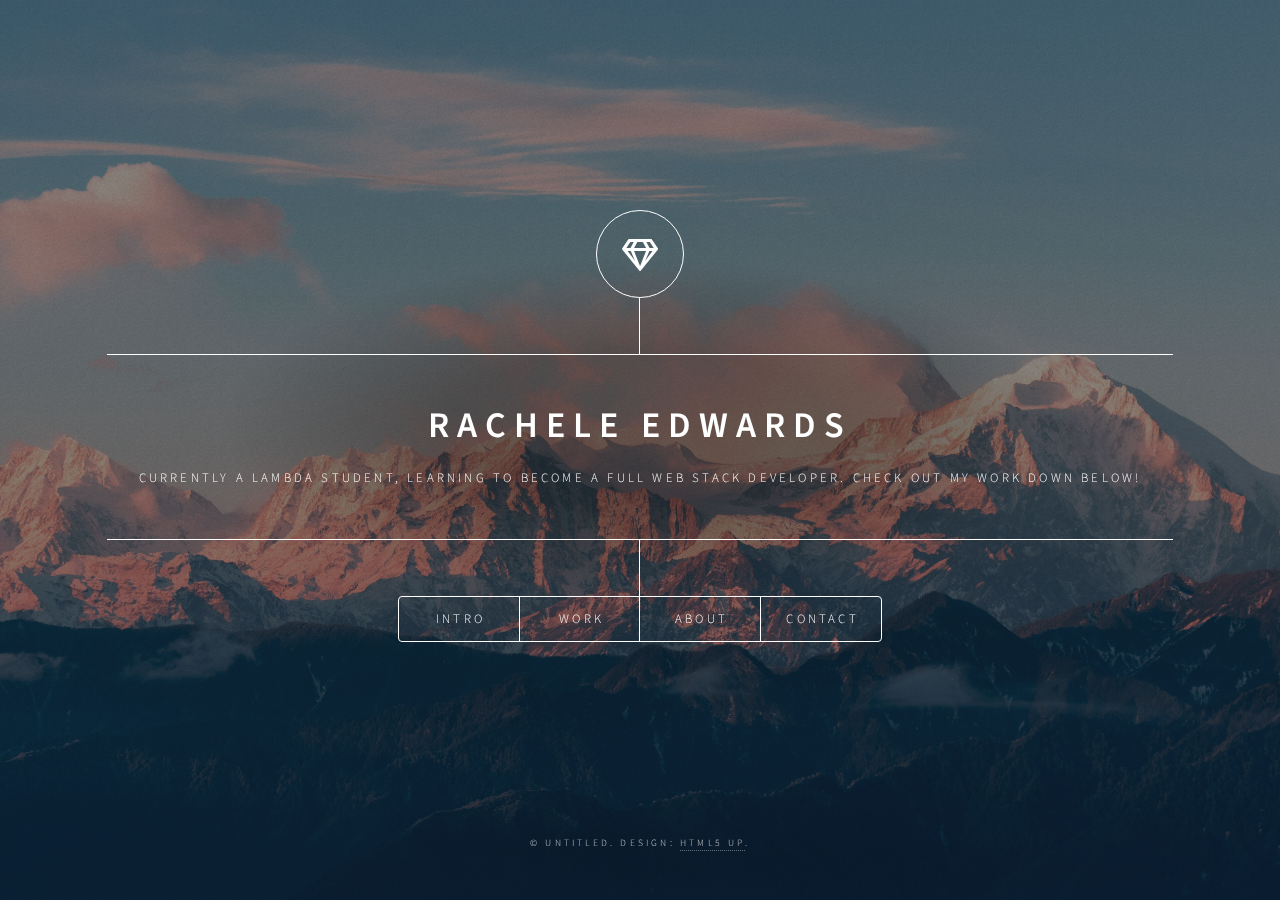
==== commit cecf0e6f: "added work photos onto html. added intro and about photo, and figured out bg photo. Onto the details" ====
--- a/Portfolio/index.html
+++ b/Portfolio/index.html
@@ -6,7 +6,7 @@
 -->
 <html>
 	<head>
-		<title>Dimension by HTML5 UP</title>
+		<title>Rachele Edwards Portfolio</title>
 		<meta charset="utf-8" />
 		<meta name="viewport" content="width=device-width, initial-scale=1, user-scalable=no" />
 		<link rel="stylesheet" href="assets/css/main.css" />
@@ -24,9 +24,8 @@
 						</div>
 						<div class="content">
 							<div class="inner">
-								<h1>Dimension</h1>
-								<p>A fully responsive site template designed by <a href="https://html5up.net">HTML5 UP</a> and released<br />
-								for free under the <a href="https://html5up.net/license">Creative Commons</a> license.</p>
+								<h1>Rachele Edwards</h1>
+								<p>Currently a Lambda Student, learning to become a Full Web Stack Developer. Check out my work down below!</p>
 							</div>
 						</div>
 						<nav>
@@ -46,15 +45,30 @@
 						<!-- Intro -->
 							<article id="intro">
 								<h2 class="major">Intro</h2>
-								<span class="image main"><img src="images/pic01.jpg" alt="" /></span>
+								<span class="image main"><img src="images/intro.jpg" alt="" /></span>
 								<p>Aenean ornare velit lacus, ac varius enim ullamcorper eu. Proin aliquam facilisis ante interdum congue. Integer mollis, nisl amet convallis, porttitor magna ullamcorper, amet egestas mauris. Ut magna finibus nisi nec lacinia. Nam maximus erat id euismod egestas. By the way, check out my <a href="#work">awesome work</a>.</p>
 								<p>Lorem ipsum dolor sit amet, consectetur adipiscing elit. Duis dapibus rutrum facilisis. Class aptent taciti sociosqu ad litora torquent per conubia nostra, per inceptos himenaeos. Etiam tristique libero eu nibh porttitor fermentum. Nullam venenatis erat id vehicula viverra. Nunc ultrices eros ut ultricies condimentum. Mauris risus lacus, blandit sit amet venenatis non, bibendum vitae dolor. Nunc lorem mauris, fringilla in aliquam at, euismod in lectus. Pellentesque habitant morbi tristique senectus et netus et malesuada fames ac turpis egestas. In non lorem sit amet elit placerat maximus. Pellentesque aliquam maximus risus, vel sed vehicula.</p>
 							</article>
 
 						<!-- Work -->
 							<article id="work">
-								<h2 class="major">Work</h2>
-								<span class="image main"><img src="images/pic02.jpg" alt="" /></span>
+								<h2 class="major">Sweet Eats Bakery</h2>
+								<span class="image main"><img src="images/work1.png" alt="" /></span>
+								<p>Adipiscing magna sed dolor elit. Praesent eleifend dignissim arcu, at eleifend sapien imperdiet ac. Aliquam erat volutpat. Praesent urna nisi, fringila lorem et vehicula lacinia quam. Integer sollicitudin mauris nec lorem luctus ultrices.</p>
+								<p>Nullam et orci eu lorem consequat tincidunt vivamus et sagittis libero. Mauris aliquet magna magna sed nunc rhoncus pharetra. Pellentesque condimentum sem. In efficitur ligula tate urna. Maecenas laoreet massa vel lacinia pellentesque lorem ipsum dolor. Nullam et orci eu lorem consequat tincidunt. Vivamus et sagittis libero. Mauris aliquet magna magna sed nunc rhoncus amet feugiat tempus.</p>
+							
+								<h2 class="major">CSS+HTML Practice</h2>
+								<span class="image main"><img src="images/work2.png" alt="" /></span>
+								<p>Adipiscing magna sed dolor elit. Praesent eleifend dignissim arcu, at eleifend sapien imperdiet ac. Aliquam erat volutpat. Praesent urna nisi, fringila lorem et vehicula lacinia quam. Integer sollicitudin mauris nec lorem luctus ultrices.</p>
+								<p>Nullam et orci eu lorem consequat tincidunt vivamus et sagittis libero. Mauris aliquet magna magna sed nunc rhoncus pharetra. Pellentesque condimentum sem. In efficitur ligula tate urna. Maecenas laoreet massa vel lacinia pellentesque lorem ipsum dolor. Nullam et orci eu lorem consequat tincidunt. Vivamus et sagittis libero. Mauris aliquet magna magna sed nunc rhoncus amet feugiat tempus.</p>
+							
+								<h2 class="major">Great Idea Webpage</h2>
+								<span class="image main"><img src="images/work3.png" alt="" /></span>
+								<p>Adipiscing magna sed dolor elit. Praesent eleifend dignissim arcu, at eleifend sapien imperdiet ac. Aliquam erat volutpat. Praesent urna nisi, fringila lorem et vehicula lacinia quam. Integer sollicitudin mauris nec lorem luctus ultrices.</p>
+								<p>Nullam et orci eu lorem consequat tincidunt vivamus et sagittis libero. Mauris aliquet magna magna sed nunc rhoncus pharetra. Pellentesque condimentum sem. In efficitur ligula tate urna. Maecenas laoreet massa vel lacinia pellentesque lorem ipsum dolor. Nullam et orci eu lorem consequat tincidunt. Vivamus et sagittis libero. Mauris aliquet magna magna sed nunc rhoncus amet feugiat tempus.</p>
+							
+								<h2 class="major">Lambda Business Webpage</h2>
+								<span class="image main"><img src="images/work4.png" alt="" /></span>
 								<p>Adipiscing magna sed dolor elit. Praesent eleifend dignissim arcu, at eleifend sapien imperdiet ac. Aliquam erat volutpat. Praesent urna nisi, fringila lorem et vehicula lacinia quam. Integer sollicitudin mauris nec lorem luctus ultrices.</p>
 								<p>Nullam et orci eu lorem consequat tincidunt vivamus et sagittis libero. Mauris aliquet magna magna sed nunc rhoncus pharetra. Pellentesque condimentum sem. In efficitur ligula tate urna. Maecenas laoreet massa vel lacinia pellentesque lorem ipsum dolor. Nullam et orci eu lorem consequat tincidunt. Vivamus et sagittis libero. Mauris aliquet magna magna sed nunc rhoncus amet feugiat tempus.</p>
 							</article>
@@ -62,7 +76,7 @@
 						<!-- About -->
 							<article id="about">
 								<h2 class="major">About</h2>
-								<span class="image main"><img src="images/pic03.jpg" alt="" /></span>
+								<span class="image main"><img src="images/about-img.jpg" alt="" /></span>
 								<p>Lorem ipsum dolor sit amet, consectetur et adipiscing elit. Praesent eleifend dignissim arcu, at eleifend sapien imperdiet ac. Aliquam erat volutpat. Praesent urna nisi, fringila lorem et vehicula lacinia quam. Integer sollicitudin mauris nec lorem luctus ultrices. Aliquam libero et malesuada fames ac ante ipsum primis in faucibus. Cras viverra ligula sit amet ex mollis mattis lorem ipsum dolor sit amet.</p>
 							</article>
 
--- a/Portfolio/assets/css/main.css
+++ b/Portfolio/assets/css/main.css
@@ -1,10 +1,10 @@
 @import url(fontawesome-all.min.css);
 @import url("https://fonts.googleapis.com/css?family=Source+Sans+Pro:300italic,600italic,300,600");
 
-/*
-	Dimension by HTML5 UP
-	html5up.net | @ajlkn
-	Free for personal and commercial use under the CCA 3.0 license (html5up.net/license)
+/*
+	Dimension by HTML5 UP
+	html5up.net | @ajlkn
+	Free for personal and commercial use under the CCA 3.0 license (html5up.net/license)
 */
 
 html, body, div, span, applet, object,
@@ -1140,11 +1140,11 @@
 			-ms-transition-delay: 0.75s;
 			transition-delay: 0.75s;
 			background-image: linear-gradient(to top, rgba(19, 21, 25, 0.5), rgba(19, 21, 25, 0.5)), url("../../images/overlay.png");
-			background-size: auto,+			background-size: auto,
  256px 256px;
-			background-position: center,+			background-position: center,
  center;
-			background-repeat: no-repeat,+			background-repeat: no-repeat,
  repeat;
 			z-index: 2;
 		}
@@ -1158,7 +1158,7 @@
 			-webkit-transition: -webkit-transform 0.325s ease-in-out, -webkit-filter 0.325s ease-in-out;
 			-ms-transition: -ms-transform 0.325s ease-in-out, -ms-filter 0.325s ease-in-out;
 			transition: transform 0.325s ease-in-out, filter 0.325s ease-in-out;
-			background-image: url("../../images/bg.jpg");
+			background-image: url("../../images/utmtn.jpg");
 			background-position: center;
 			background-size: cover;
 			background-repeat: no-repeat;
